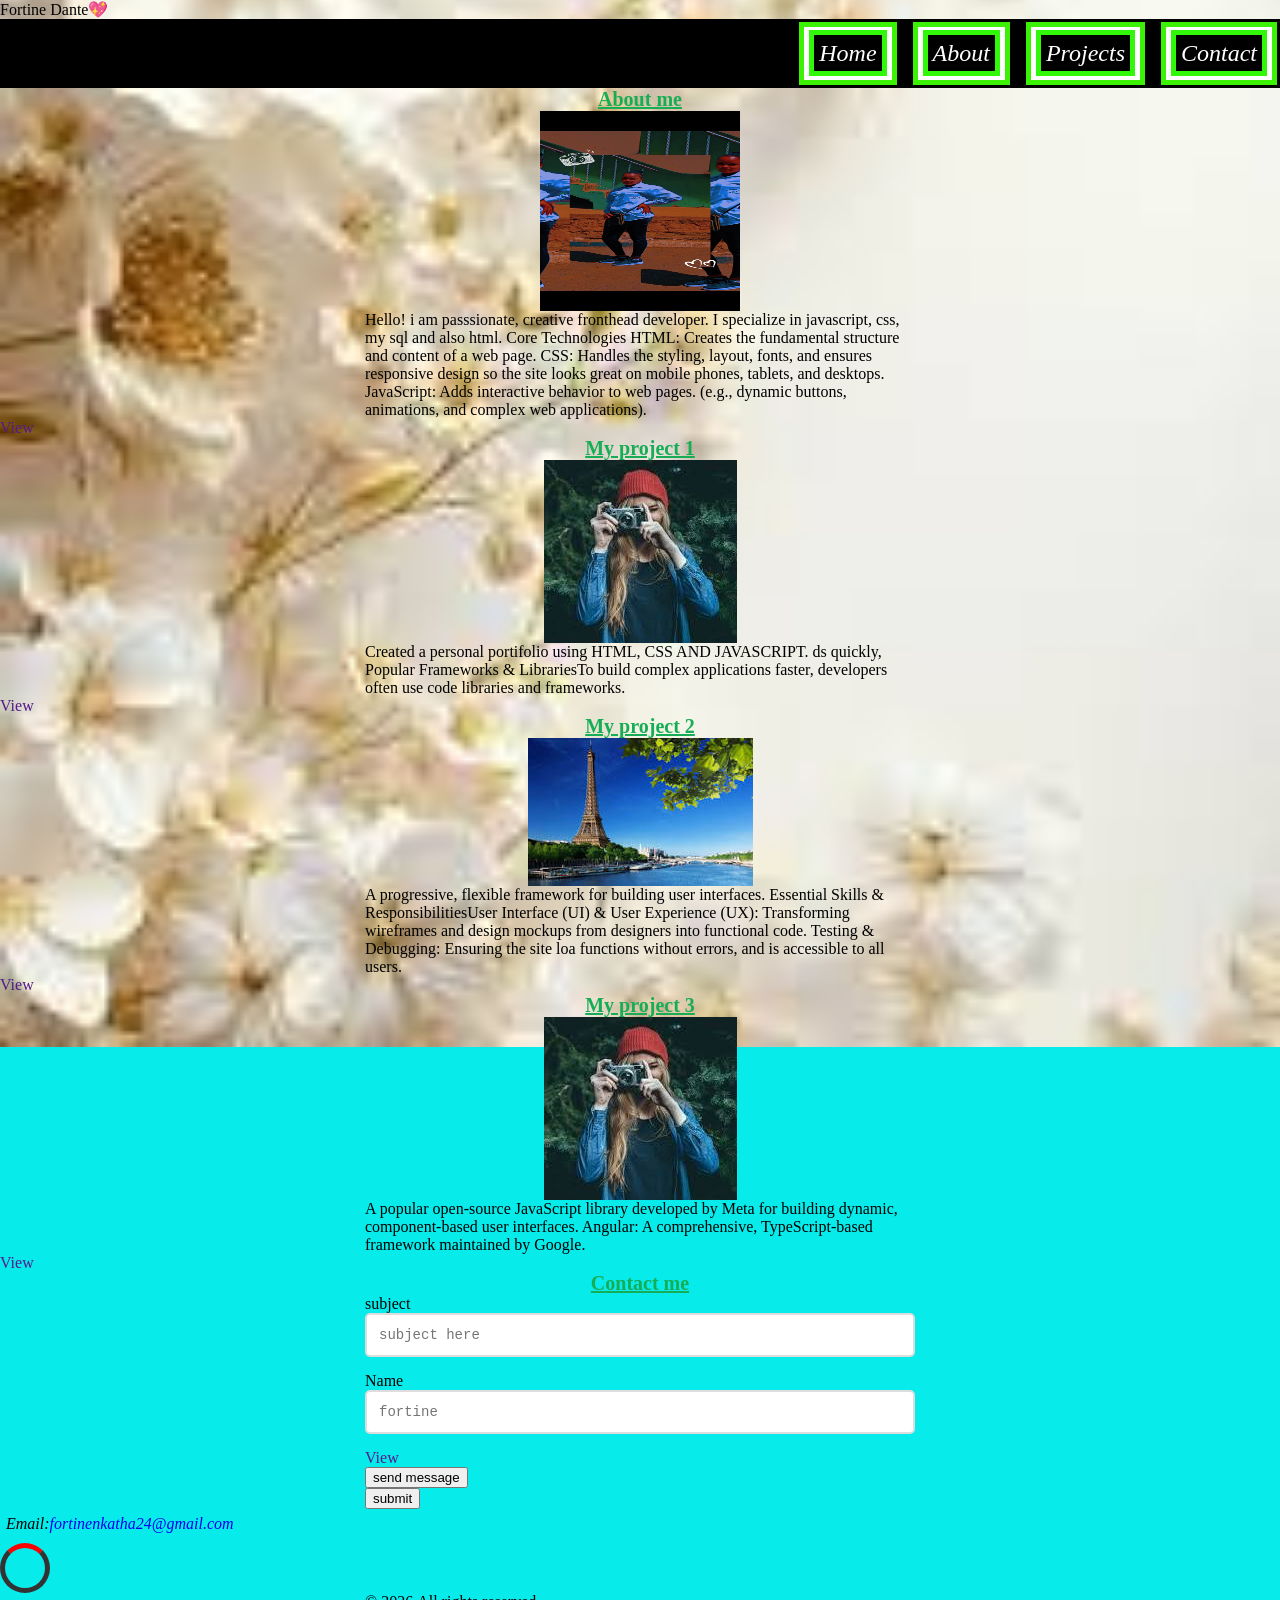
==== index.html @ b652c757 "add dashboard" ====
<!DOCTYPE html>
<html lang="en">

<head>
  <meta charset="UTF-8">
  <meta name="viewport" content="width,initial-scale=1.0" <title>Fortine Dante💖</title>
  <link rel="stylesheet" href="./css/styles.css">
</head>

<body background="c:\Users\241486.NYSEI\Downloads\fortine.jfif">
    <nav>
      <ul>
        <li><a href="#home">Home</a></li>
        <li class="nav-item"><a href="#about">About</a>
          <ul class="dropdown">
            <li><a href="">Mission</a></li>
            <li><a href="">history</a></li>
            <li><a href="">vission</a></li>
          </ul>
        </li>
        <li><a href="#projects">Projects</a></li>
        <li><a href="#contact">Contact</a></li>
      </ul>
    </nav>
  <main>
    <section id="about">
      <h2 align="center" style="color:rgb(23, 173, 86);" >About me </h2>
      <div class="imf">
      <img align="center" src ="images/fd.jpg" alt="fort" height="200" width="200">
      </div>

      <p> Hello! i am passsionate, creative fronthead developer.
         I specialize in javascript, css, my sql and also html.
        Core Technologies HTML:
        Creates the fundamental structure and content of a web page.
        CSS:
        Handles the styling, layout, fonts, and ensures responsive design so the site looks great on mobile phones,
        tablets, and desktops.

        JavaScript:

        Adds interactive behavior to web pages.
        (e.g., dynamic buttons, animations, and complex web applications).
        
      </p>
      <a href="" target="_blank">View</a>
    </section>


    <section id="projects">
      <div class="pmf">
      <h2 align="center" style="color:rgb(23, 173, 86);" >My project 1 </h2>
      </div>
      <div class="IBM">
      <img align="center" src="images/fortine.jpg" alt="fort">
      </div>

      <p>Created a personal portifolio using HTML, CSS AND JAVASCRIPT.

        ds quickly, Popular Frameworks & LibrariesTo build complex applications faster, developers often use code
        libraries and frameworks.           
      </p>
      <a href="" target="_blank">View</a>
    </section>


    <section id="projects">
      <div class="pmf">
      <h2 align="center" style="color:rgb(23, 173, 86);" >My project 2 </h2>
      </div>
      <div class="IBM">
      <img align="center" src="images/for.jpg" alt="fort">
      </div>

       <p>A progressive, flexible framework for building user interfaces.

        Essential Skills & ResponsibilitiesUser Interface (UI) & User Experience (UX):

        Transforming wireframes and design mockups from designers into functional code.

        Testing & Debugging: Ensuring the site loa functions without errors, and is accessible to all users.
           
      </p>
      <a href="" target="_blank">View</a>
    </section>


    <section id="projects">
      <div class="pmf">
      <h2 align="center" style="color:rgb(23, 173, 86);" >My project 3 </h2>
      </div>
      <div class="IBM">
      <img align="center" src="images/fortine.jpg" alt="fort">
      </div>
      
        <p>A popular open-source JavaScript library developed by Meta for building dynamic, component-based user
        interfaces.

        Angular:

        A comprehensive, TypeScript-based framework maintained by Google.
        </p>
      <a href="" target="_blank">View</a>
    </section>


    <section id="contact">
      <h2 align="center" style="color:rgb(23, 173, 86);">Contact me</h2>
       <form action="">
        <div>
          <p>
          <label for="subject">subject</label>

          <input type="text" name="subject" id="subject" placeholder="subject here">
          </p>

        </div>
        <div>
          <p>
          <label for="name">Name</label>

          <input type="text" name="name" id="name" placeholder="fortine">
          <a href="" target="_blank">View</a>
          </p>

        </div>
        <div>
          <p>
          <input type="submit" name="submit" id="submit" value="send message">
          </p>
          <p>
            <input type="submit" value="submit">
          </p>
        </div>
      </form>
    </section>
  </main>
  <p>
    <li>Email:<a href="mailto:fortinenkatha24@gmail.com">fortinenkatha24@gmail.com</a></li>
  <div class="spinner"></div>

  <footer>

    <p>&copy; 2026.All rights reserved.</p>

  </footer>
  
</body>

</html>
---- css/styles.css ----
* {
    margin: 0;
    box-sizing: border-box;
}

nav ul {
    display: flex;
    list-style: none;
    justify-content: flex-end;
    gap: 10px;
    text-align: right;
    border-color: #7af706;
    color: white;
    background-color: black;

}

nav ul li {
    margin: 3px;
    border: 05px solid rgb(59, 241, 4);
    padding: 5px;
    color: black;
    background-color: white;


}
   

nav a {
    text-decoration: none;
    border: 05px solid rgb(48, 248, 8);
    padding: 5px;
    font-size: 1.5em;
    color: white;
    background-color:black;
    
    
}

nav a:hover {
    display: flexbox;
    justify-content: center;
    align-items: center;
    gap: 35px;
    text-align: center;
    color: rgb(23, 8, 245);
    background-color: white;
    transition: all 0.3s ease-in-out;

    
}

.nav-item {
    position: relative;
}

.dropdown {
    display: none;
    position: absolute;
    top: 10px;
    background-color: rgb(28, 12, 248);
    top: 100%;
    min-width: 50px;
    z-index: 1000;
}

.nav-item:hover>.dropdown {
    display: flex;
    flex-direction: column;
}

.dropdown-btn :hover>.dropdown {
    display: block;
    flex-direction: column;
}

body {
    background-image: url(../images/jv.jpg);
    background-size: cover;
    background-repeat: no-repeat;
    background-position: center;
    background-attachment: fixed;
    background-color: rgb(7, 235, 235);
}

h1 {
    float: top;
    font-size: 40px;
    font-weight: bold;
    font-family: garamond;
    font-style: oblique;

}

h2 {
    float: bottom;
    font-size: 20px;
    text-decoration: underline;
    font-family: serif;
    text-emphasis-color: blue;
}

p {
    width: 550px;
    margin-left: auto;
    margin-right: auto;
}

li {
    flex-direction: column;
    float: top;
    list-style-type: none;
    font-style: italic;
    padding: 6px;
    margin-bottom: 4px;

}

a {
    text-decoration: none;
}

.imf {
    text-align: center;

}

.pmf {
    text-align: center;
}

.IBM {
    text-align: center;
}
.spinner {
    height: 50px;
    width: 50px;
    border: 5px solid #333;
    border-top: 5px solid red;
    border-radius: 50%;
    animation: spin 1s linear infinite;
}

@media screen and (max-width:600px) {
    nav ul {
        display: flex;
        flex-direction: column;
    }

}

ul li {
    font-size: 16px;
    line-height: 1.8;
    margin-top: 8px;
    color: rgb(250, 11, 170);
}

input[type="text"],
input[type="email"],
textarea {
    width: 100%;
    padding: 12px;
    margin-bottom: 15px;
    border: 2px solid #ddd;
    border-radius: 5px;
    font-family: 'Courier New', Courier, monospace;
    font-size: 14px;
    transition: border-color 0.3s ease, box-shadow 0.3s ease;
}

input[type="text"]:focus,
input[type="email"]:focus,
textarea:focus {
    outline: none;
    border: none;
    box-shadow: 0 0 8px rgba(0, 212, 255, 0.3);
    align-items: center;
}

@keyframes spin{
    0% {
        transform:rotate(0deg);
    }
    100% {
        transform: rotate(360deg);
    }
}
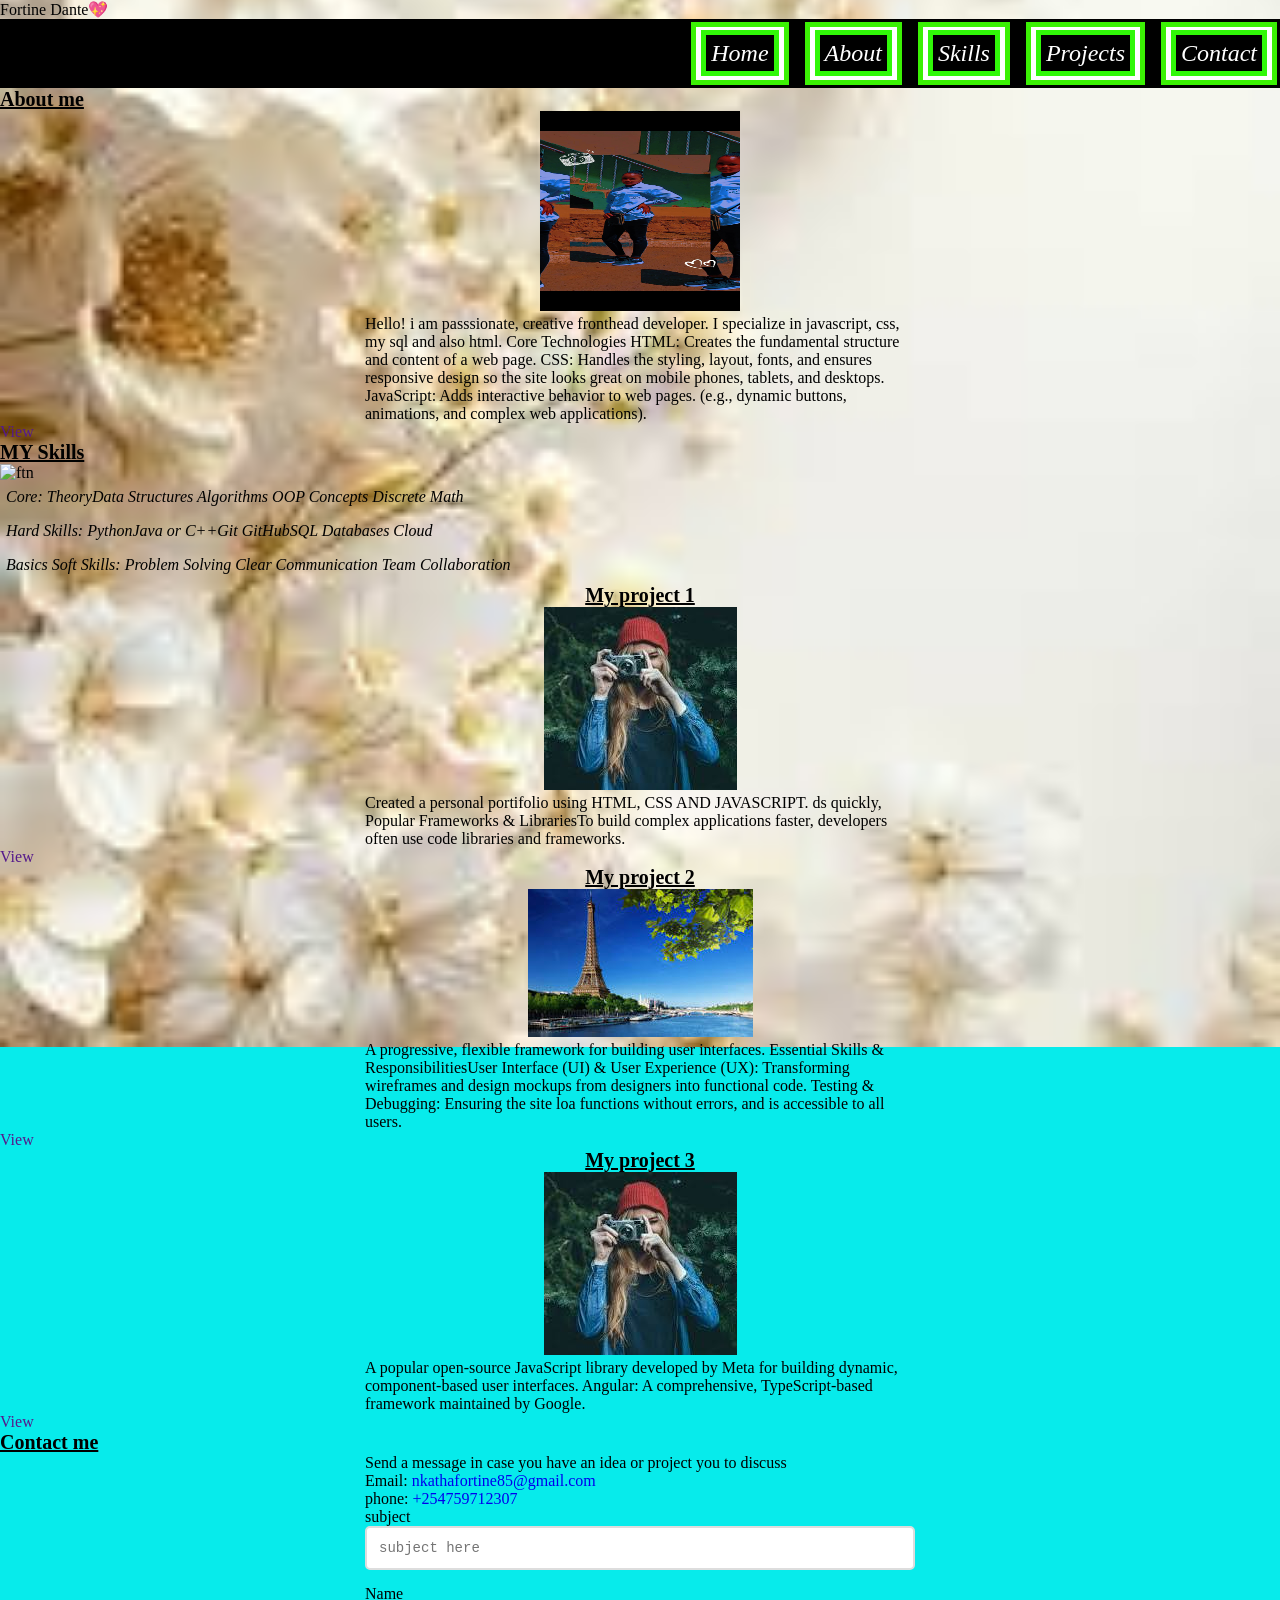
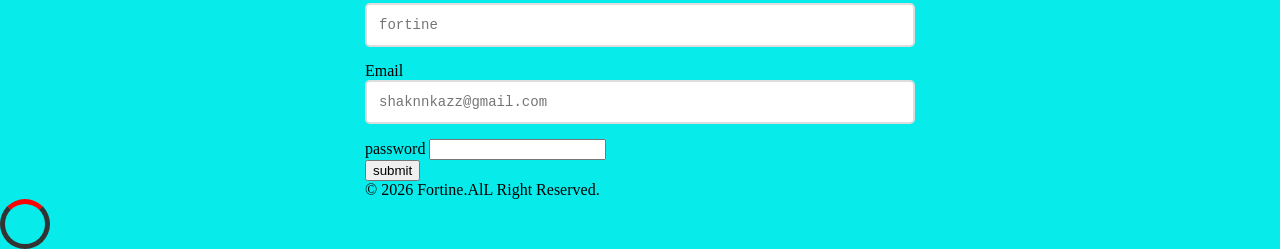
==== commit cc469370: "Remove unnecessary list tags from index.html" ====
--- a/index.html
+++ b/index.html
@@ -4,6 +4,7 @@
 <head>
   <meta charset="UTF-8">
   <meta name="viewport" content="width,initial-scale=1.0" <title>Fortine Dante💖</title>
+  <link rel="shortcut icon" href="images/fd.jpg" type="image/x-icon">
   <link rel="stylesheet" href="./css/styles.css">
 </head>
 
@@ -18,15 +19,16 @@
             <li><a href="">vission</a></li>
           </ul>
         </li>
+        <li><a href="#skills">Skills</a></li>
         <li><a href="#projects">Projects</a></li>
         <li><a href="#contact">Contact</a></li>
       </ul>
     </nav>
   <main>
     <section id="about">
-      <h2 align="center" style="color:rgb(23, 173, 86);" >About me </h2>
+      <h2>About me </h2>
       <div class="imf">
-      <img align="center" src ="images/fd.jpg" alt="fort" height="200" width="200">
+      <img src ="images/fd.jpg" alt="fort" height="200" width="200">
       </div>
 
       <p> Hello! i am passsionate, creative fronthead developer.
@@ -38,21 +40,43 @@
         tablets, and desktops.
 
         JavaScript:
-
         Adds interactive behavior to web pages.
         (e.g., dynamic buttons, animations, and complex web applications).
         
       </p>
       <a href="" target="_blank">View</a>
     </section>
+    <section id="Skills">
+      <h2>MY Skills</h2>
+      <div class="igm">
+        <img src="images/wcw.jpeg" alt="ftn" height="200" width="200">
+      </div>      
+  
+      <p>
+        <li> Core: TheoryData Structures 
+              Algorithms 
+              OOP Concepts  
+              Discrete Math
+          </li>
+        <li> Hard Skills: PythonJava or C++Git
+                     GitHubSQL
+                     Databases Cloud
+          </li>
+         <li>Basics Soft Skills: Problem Solving
+                            Clear Communication
+                            Team Collaboration
+          </li>
+      
+      </p>
+    </section>
 
 
     <section id="projects">
       <div class="pmf">
-      <h2 align="center" style="color:rgb(23, 173, 86);" >My project 1 </h2>
+      <h2>My project 1 </h2>
       </div>
       <div class="IBM">
-      <img align="center" src="images/fortine.jpg" alt="fort">
+      <img src="images/fortine.jpg" alt="fort">
       </div>
 
       <p>Created a personal portifolio using HTML, CSS AND JAVASCRIPT.
@@ -66,10 +90,10 @@
 
     <section id="projects">
       <div class="pmf">
-      <h2 align="center" style="color:rgb(23, 173, 86);" >My project 2 </h2>
+      <h2>My project 2 </h2>
       </div>
       <div class="IBM">
-      <img align="center" src="images/for.jpg" alt="fort">
+      <img src="images/for.jpg" alt="fort">
       </div>
 
        <p>A progressive, flexible framework for building user interfaces.
@@ -87,10 +111,10 @@
 
     <section id="projects">
       <div class="pmf">
-      <h2 align="center" style="color:rgb(23, 173, 86);" >My project 3 </h2>
+      <h2>My project 3 </h2>
       </div>
       <div class="IBM">
-      <img align="center" src="images/fortine.jpg" alt="fort">
+      <img src="images/fortine.jpg" alt="fort">
       </div>
       
         <p>A popular open-source JavaScript library developed by Meta for building dynamic, component-based user
@@ -103,11 +127,19 @@
       <a href="" target="_blank">View</a>
     </section>
 
-
     <section id="contact">
-      <h2 align="center" style="color:rgb(23, 173, 86);">Contact me</h2>
-       <form action="">
+      <h2>Contact me</h2>
+      <div class="contact-wrap">
         <div>
+          <p>Send a message in case you have an idea or project you to discuss</p>
+           <p>
+                 Email: <a href="mailto:nkathafortine85@gmail.com">nkathafortine85@gmail.com</a><br>
+                 phone: <a href="tel:+254759712307">+254759712307</a>
+            </p>
+        </div>
+       <form action="" class="">
+        <div class="contact-form">
+          <div>
           <p>
           <label for="subject">subject</label>
 
@@ -120,14 +152,23 @@
           <label for="name">Name</label>
 
           <input type="text" name="name" id="name" placeholder="fortine">
-          <a href="" target="_blank">View</a>
+
           </p>
 
         </div>
         <div>
           <p>
-          <input type="submit" name="submit" id="submit" value="send message">
+            <label for="email">Email</label>
+            <input type="email" name="email" id="email" placeholder="shaknnkazz@gmail.com">
           </p>
+        </div>
+        <div>
+          <p>
+            <label for="password">password</label>
+          <input type="password" name="password" id="password"><br>
+          </p>
+
+
           <p>
             <input type="submit" value="submit">
           </p>
@@ -135,16 +176,12 @@
       </form>
     </section>
   </main>
-  <p>
-    <li>Email:<a href="mailto:fortinenkatha24@gmail.com">fortinenkatha24@gmail.com</a></li>
-  <div class="spinner"></div>
-
   <footer>
-
-    <p>&copy; 2026.All rights reserved.</p>
+    
+    <p>&copy; 2026 Fortine.AlL Right Reserved.</p>
 
   </footer>
-  
+    <div class="spinner"></div>
 </body>
 
-</html>+</html>
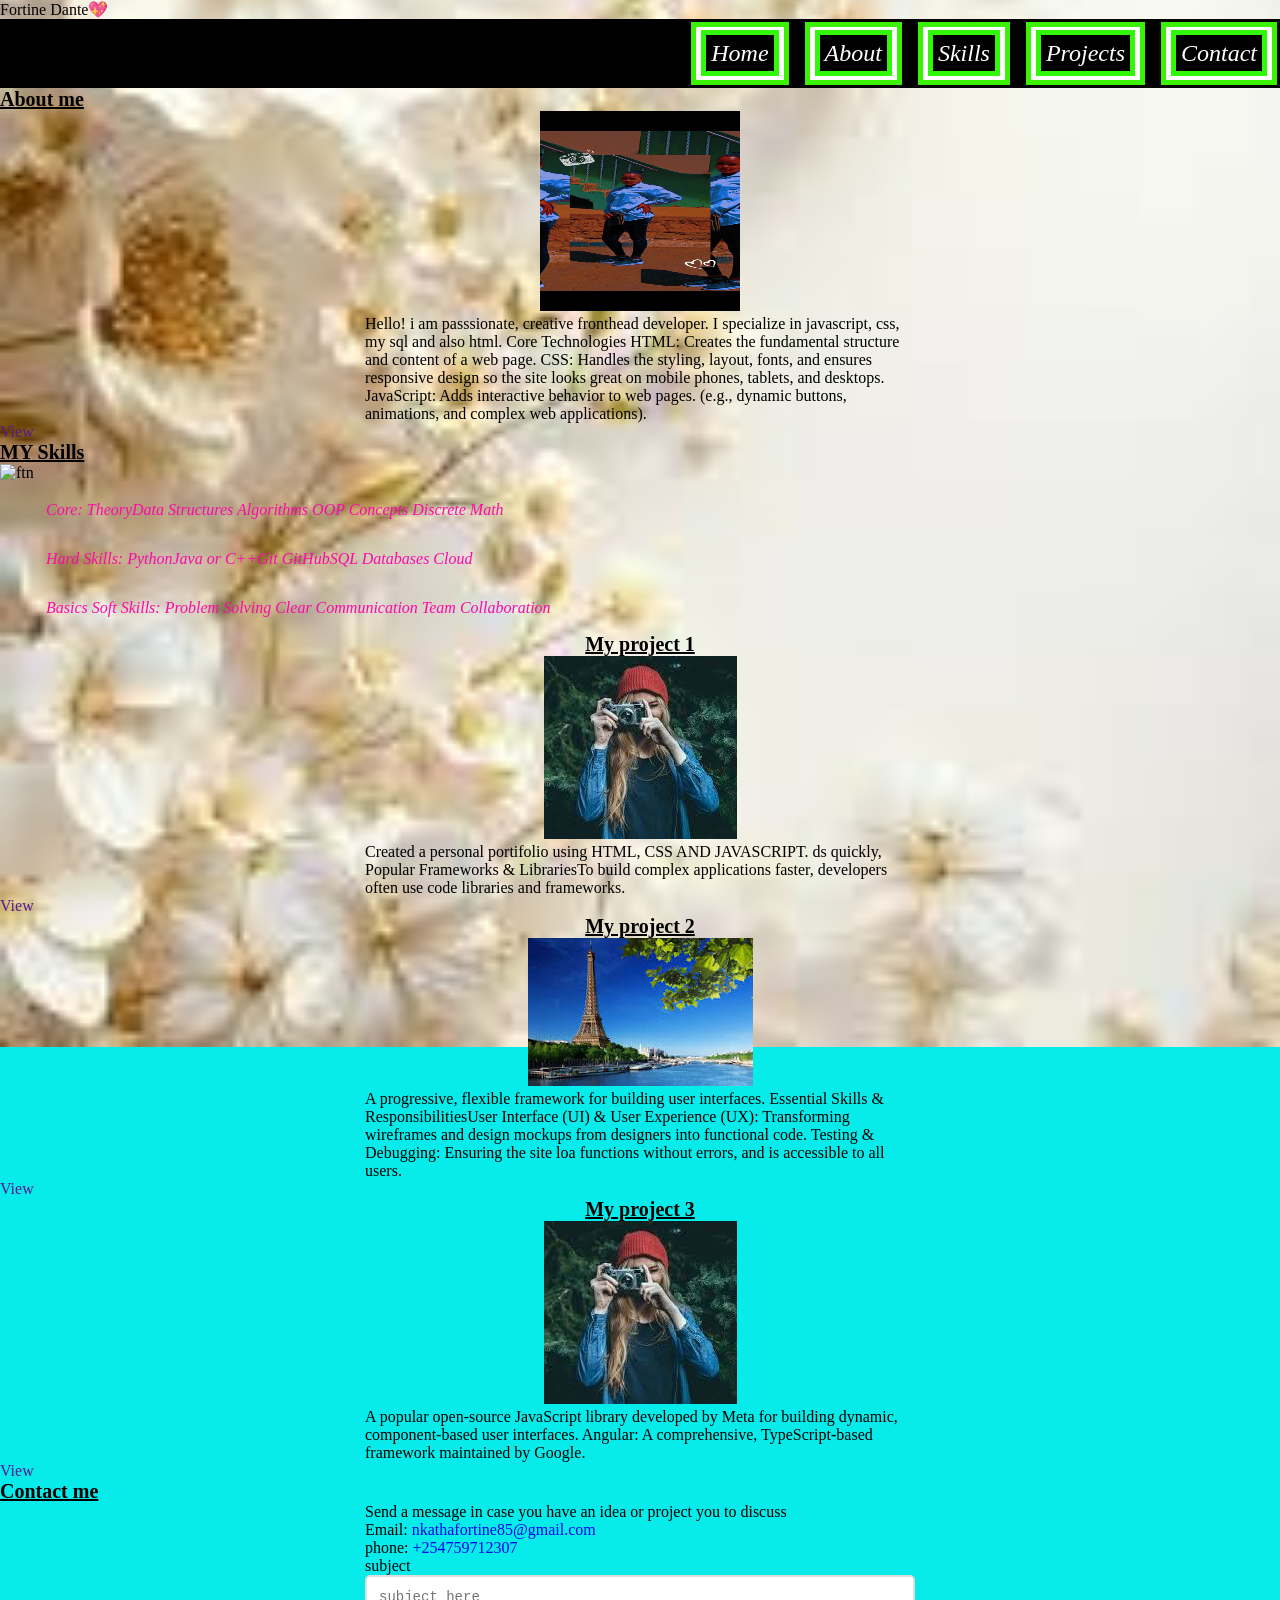
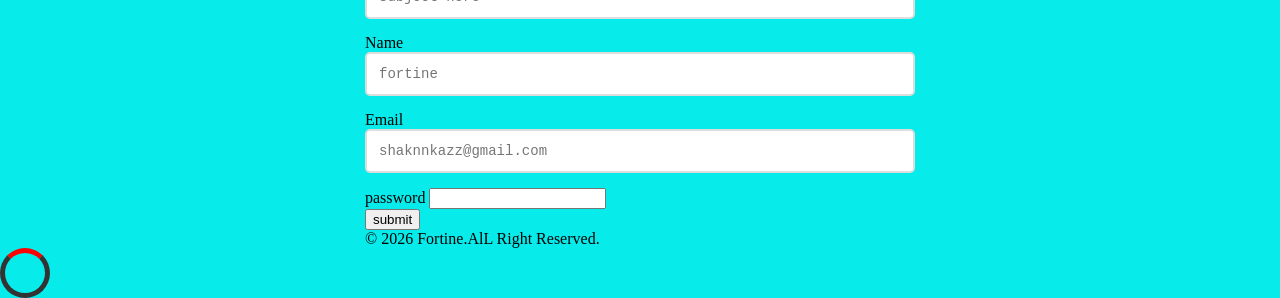
==== commit e0b3d3a8: "index.html" ====
--- a/index.html
+++ b/index.html
@@ -53,6 +53,7 @@
       </div>      
   
       <p>
+        <ul>
         <li> Core: TheoryData Structures 
               Algorithms 
               OOP Concepts  
@@ -67,6 +68,7 @@
                             Team Collaboration
           </li>
       
+        </ul>
       </p>
     </section>
 
@@ -184,4 +186,4 @@
     <div class="spinner"></div>
 </body>
 
-</html>
+</html>
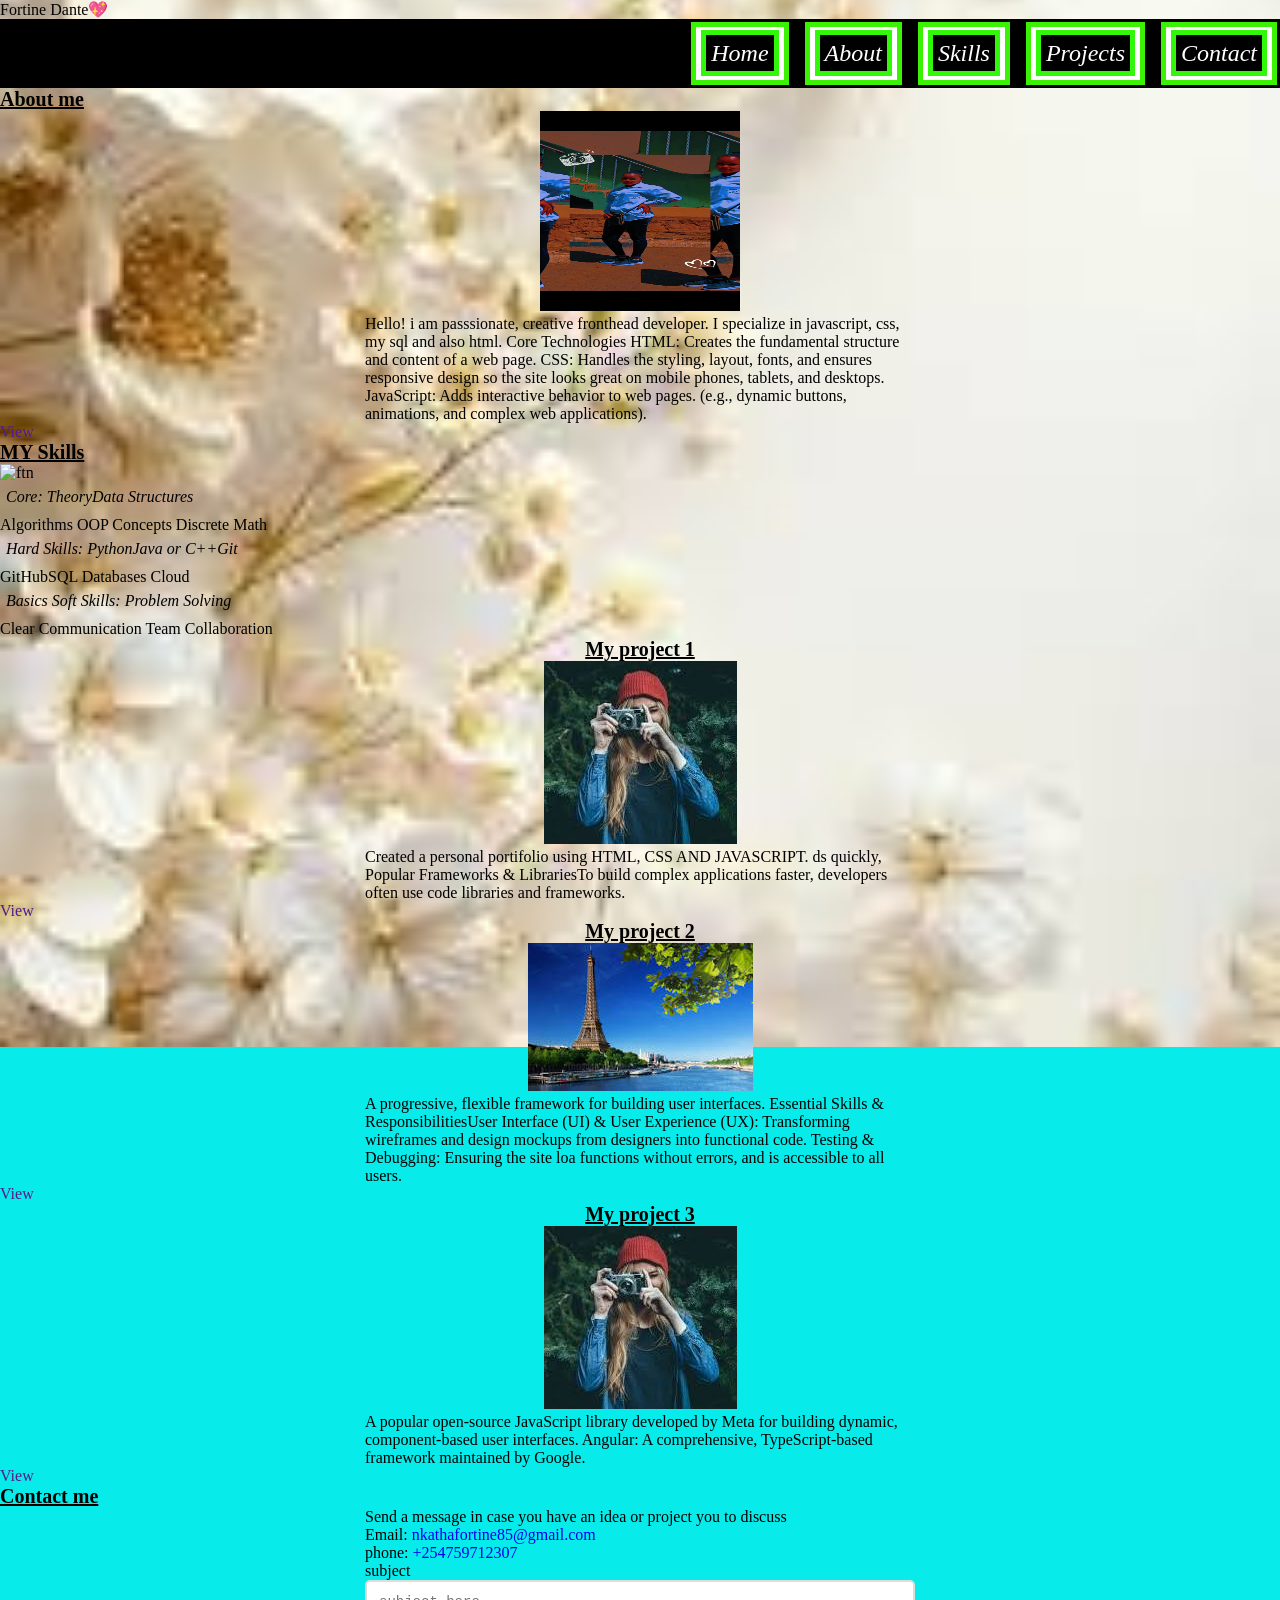
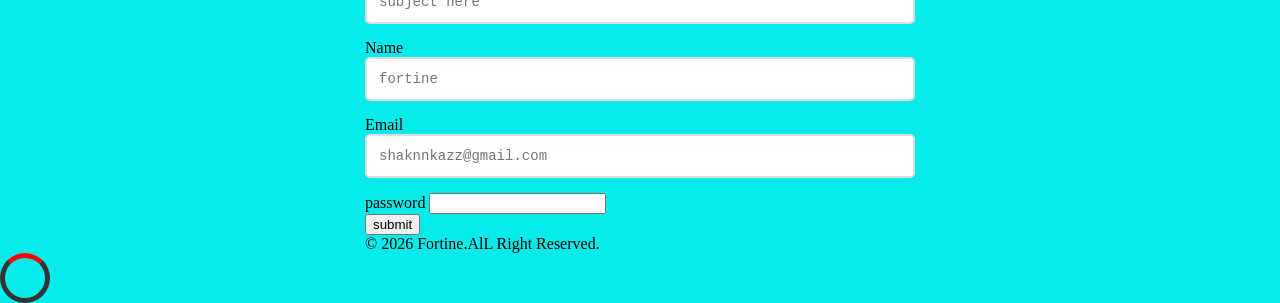
==== commit 6fb9c736: "Update index.html" ====
--- a/index.html
+++ b/index.html
@@ -26,7 +26,9 @@
     </nav>
   <main>
     <section id="about">
+      <div class="ut">
       <h2>About me </h2>
+      </div>
       <div class="imf">
       <img src ="images/fd.jpg" alt="fort" height="200" width="200">
       </div>
@@ -47,28 +49,28 @@
       <a href="" target="_blank">View</a>
     </section>
     <section id="Skills">
+      <div class="it">
       <h2>MY Skills</h2>
+    </div>
       <div class="igm">
         <img src="images/wcw.jpeg" alt="ftn" height="200" width="200">
       </div>      
   
       <p>
-        <ul>
-        <li> Core: TheoryData Structures 
-              Algorithms 
-              OOP Concepts  
-              Discrete Math
+        <li> Core: TheoryData Structures</li>
+        <l1>Algorithms </l1>
+        <l1>OOP Concepts</l1>
+        <l1> Discrete Math</l1>
           </li>
-        <li> Hard Skills: PythonJava or C++Git
-                     GitHubSQL
-                     Databases Cloud
+        <li> Hard Skills: PythonJava or C++Git</li>
+          <l1> GitHubSQL</l1>
+          <l1> Databases Cloud</l1>
           </li>
-         <li>Basics Soft Skills: Problem Solving
-                            Clear Communication
-                            Team Collaboration
+         <li>Basics Soft Skills: Problem Solving</li>
+             <l1>Clear Communication</l1>
+             <l1> Team Collaboration</l1>
           </li>
-      
-        </ul>
+    
       </p>
     </section>
 
@@ -186,4 +188,4 @@
     <div class="spinner"></div>
 </body>
 
-</html>+</html>
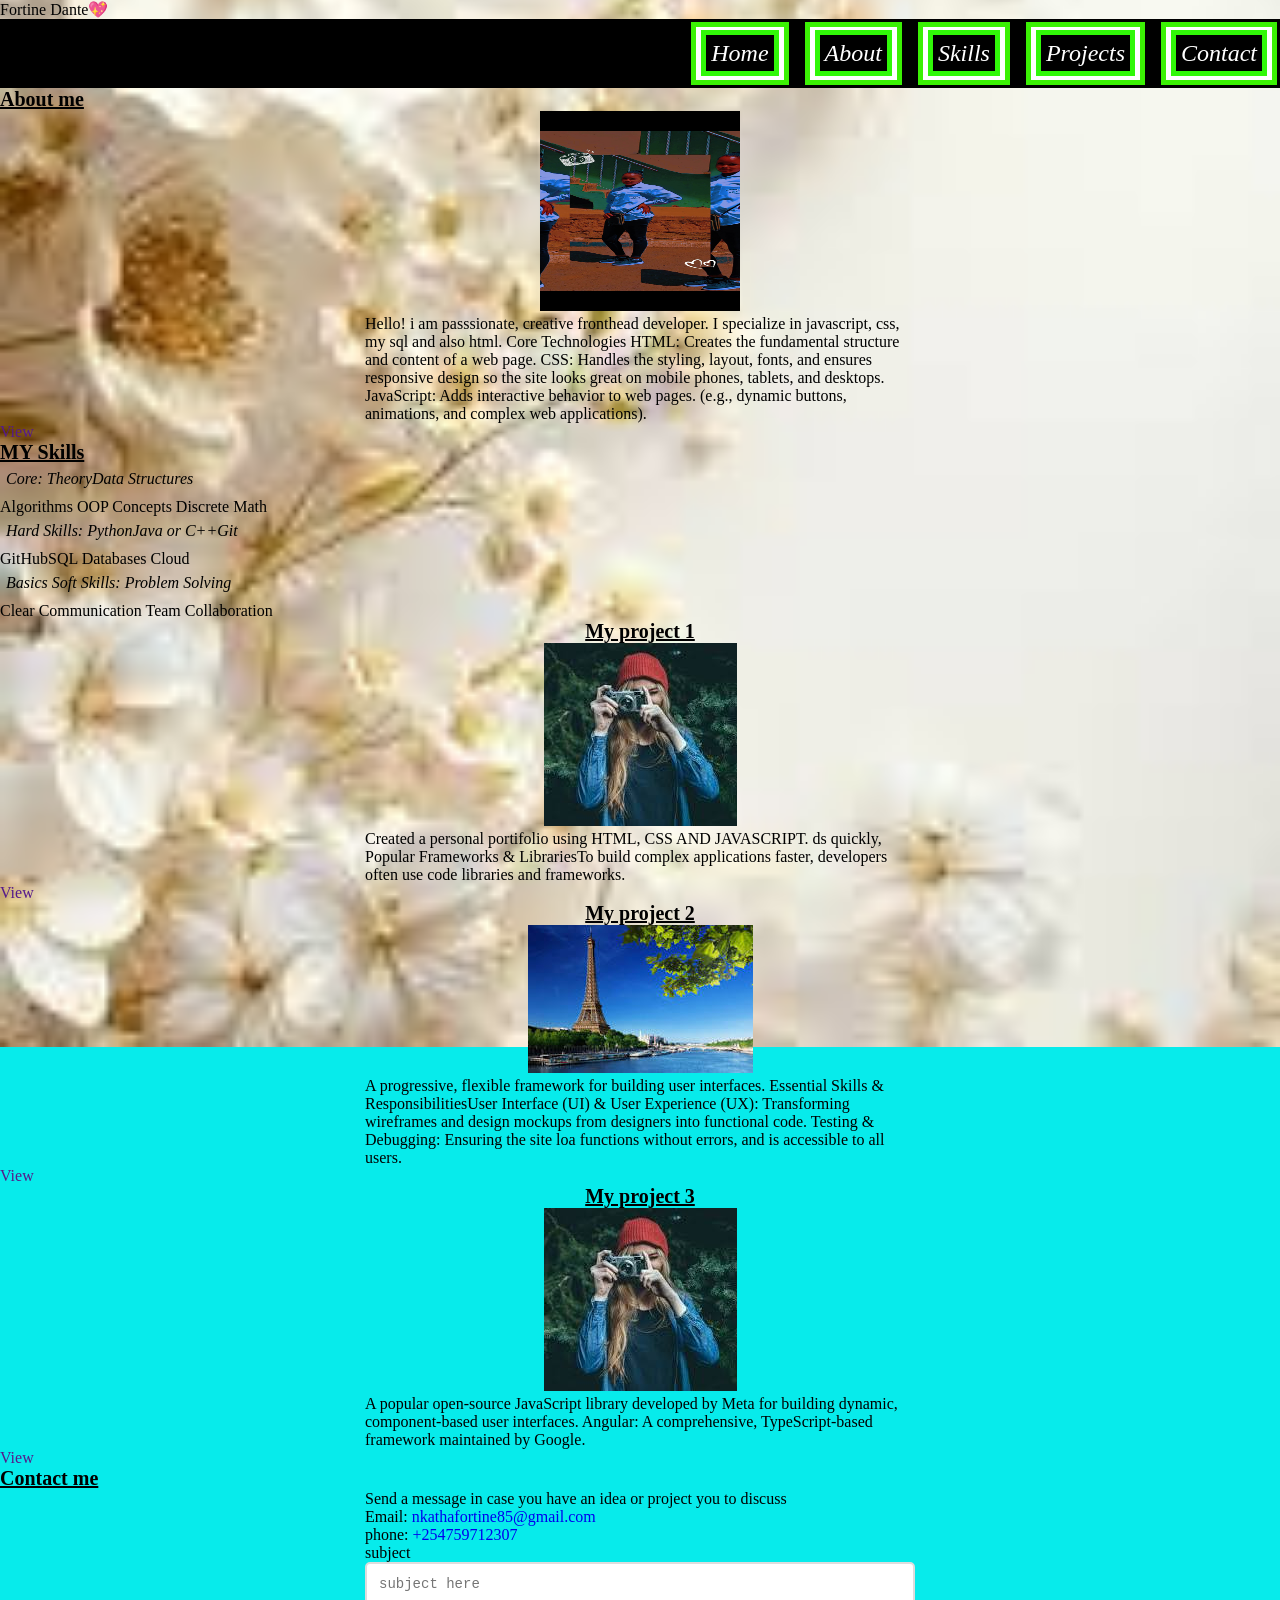
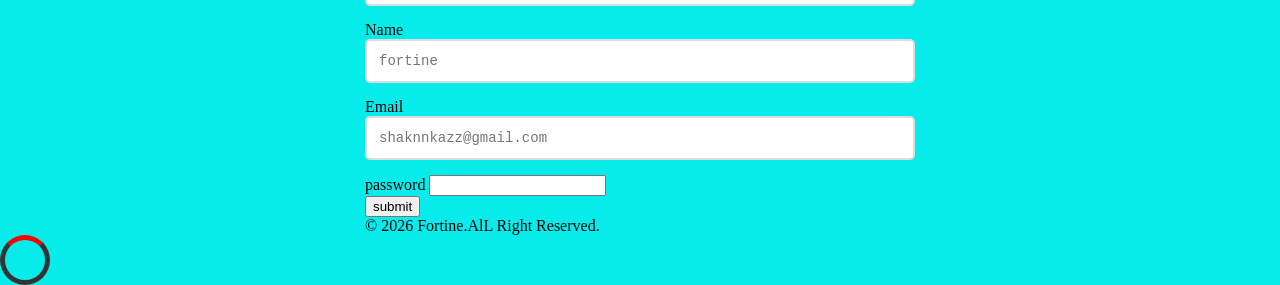
==== commit 1c68a78f: "Update index.html" ====
--- a/index.html
+++ b/index.html
@@ -50,10 +50,7 @@
     </section>
     <section id="Skills">
       <div class="it">
-      <h2>MY Skills</h2>
-    </div>
-      <div class="igm">
-        <img src="images/wcw.jpeg" alt="ftn" height="200" width="200">
+      <h2>MY Skills</h1>
       </div>      
   
       <p>
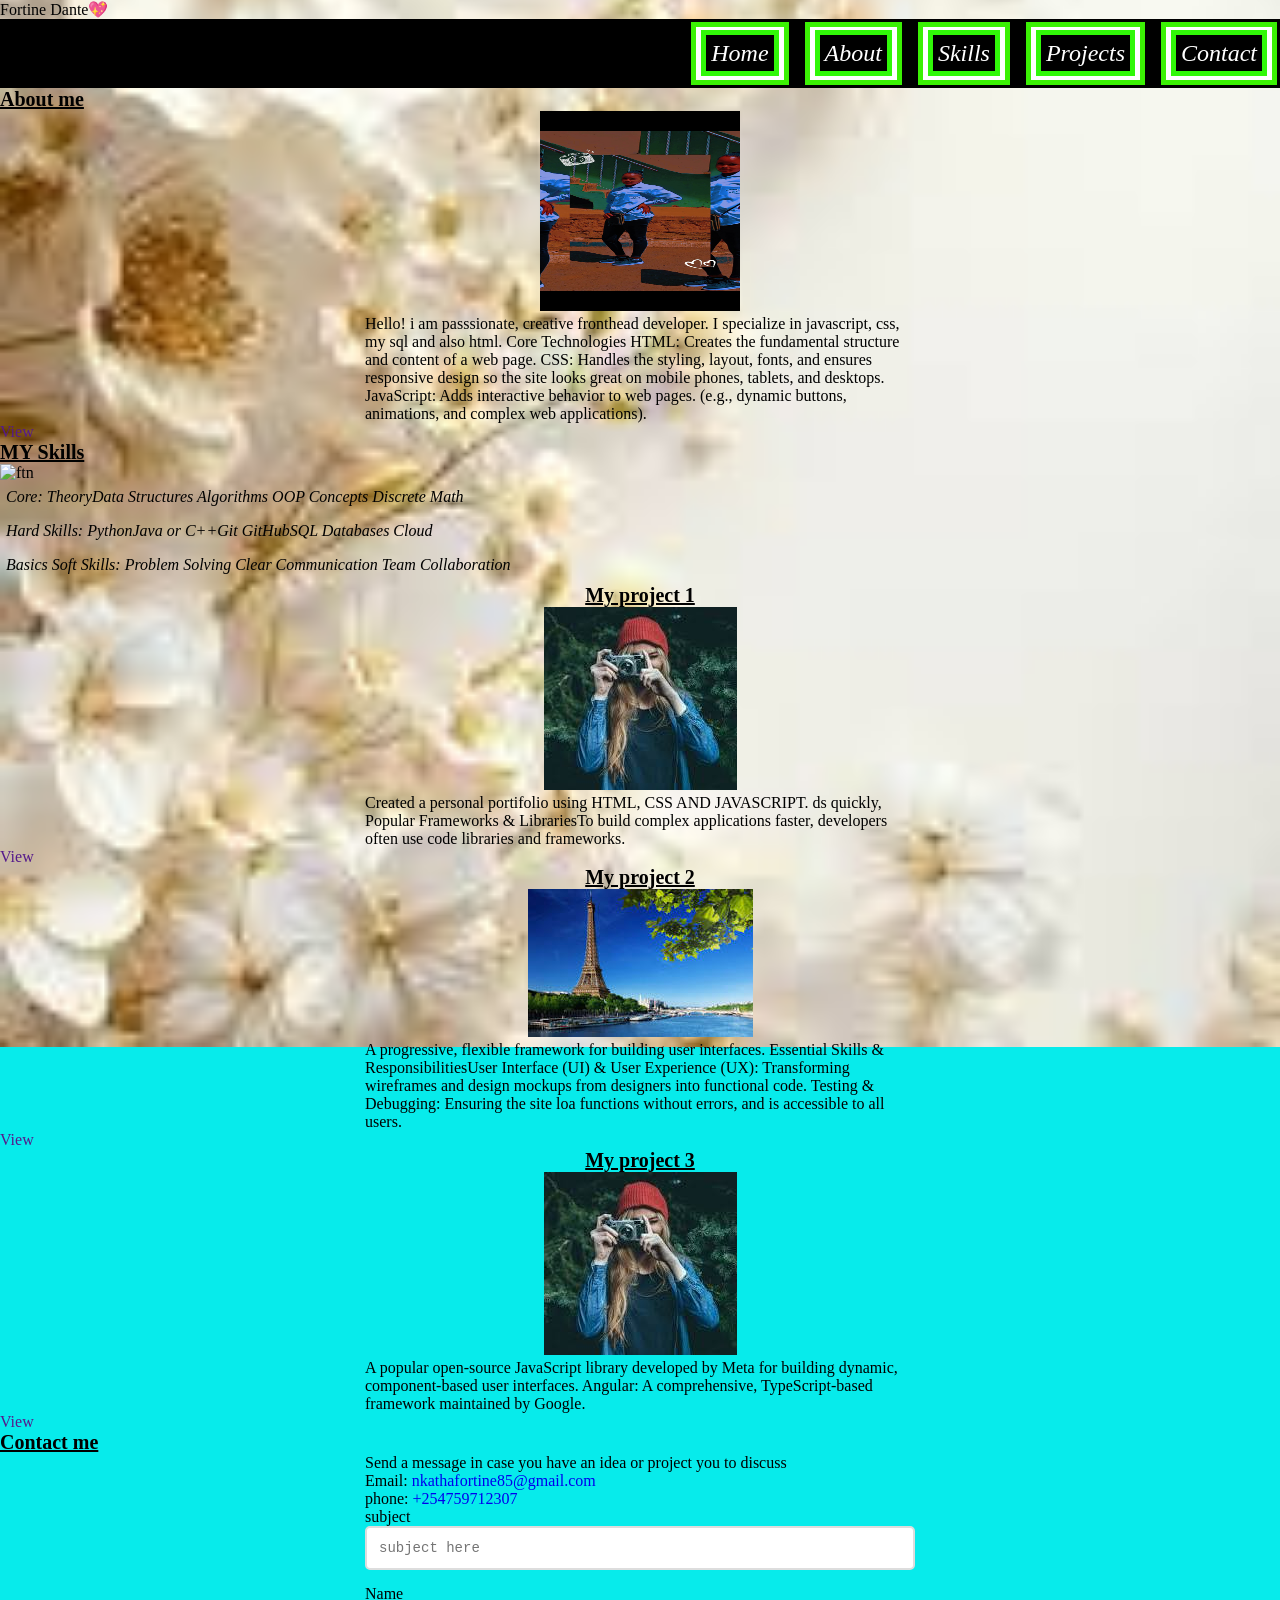
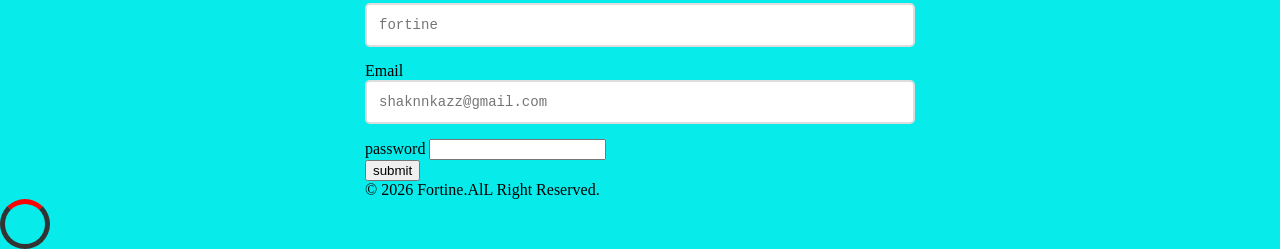
==== commit 2a7e52e1: "initial portfolio uploaded" ====
--- a/index.html
+++ b/index.html
@@ -50,22 +50,25 @@
     </section>
     <section id="Skills">
       <div class="it">
-      <h2>MY Skills</h1>
+      <h2>MY Skills</h2>
+    </div>
+      <div class="igm">
+        <img src="images/wcw.jpeg" alt="ftn" height="200" width="200">
       </div>      
   
       <p>
-        <li> Core: TheoryData Structures</li>
-        <l1>Algorithms </l1>
-        <l1>OOP Concepts</l1>
-        <l1> Discrete Math</l1>
+        <li> Core: TheoryData Structures 
+              Algorithms 
+              OOP Concepts  
+              Discrete Math
           </li>
-        <li> Hard Skills: PythonJava or C++Git</li>
-          <l1> GitHubSQL</l1>
-          <l1> Databases Cloud</l1>
+        <li> Hard Skills: PythonJava or C++Git
+                     GitHubSQL
+                     Databases Cloud
           </li>
-         <li>Basics Soft Skills: Problem Solving</li>
-             <l1>Clear Communication</l1>
-             <l1> Team Collaboration</l1>
+         <li>Basics Soft Skills: Problem Solving
+                            Clear Communication
+                            Team Collaboration
           </li>
     
       </p>
@@ -185,4 +188,4 @@
     <div class="spinner"></div>
 </body>
 
-</html>
+</html>
